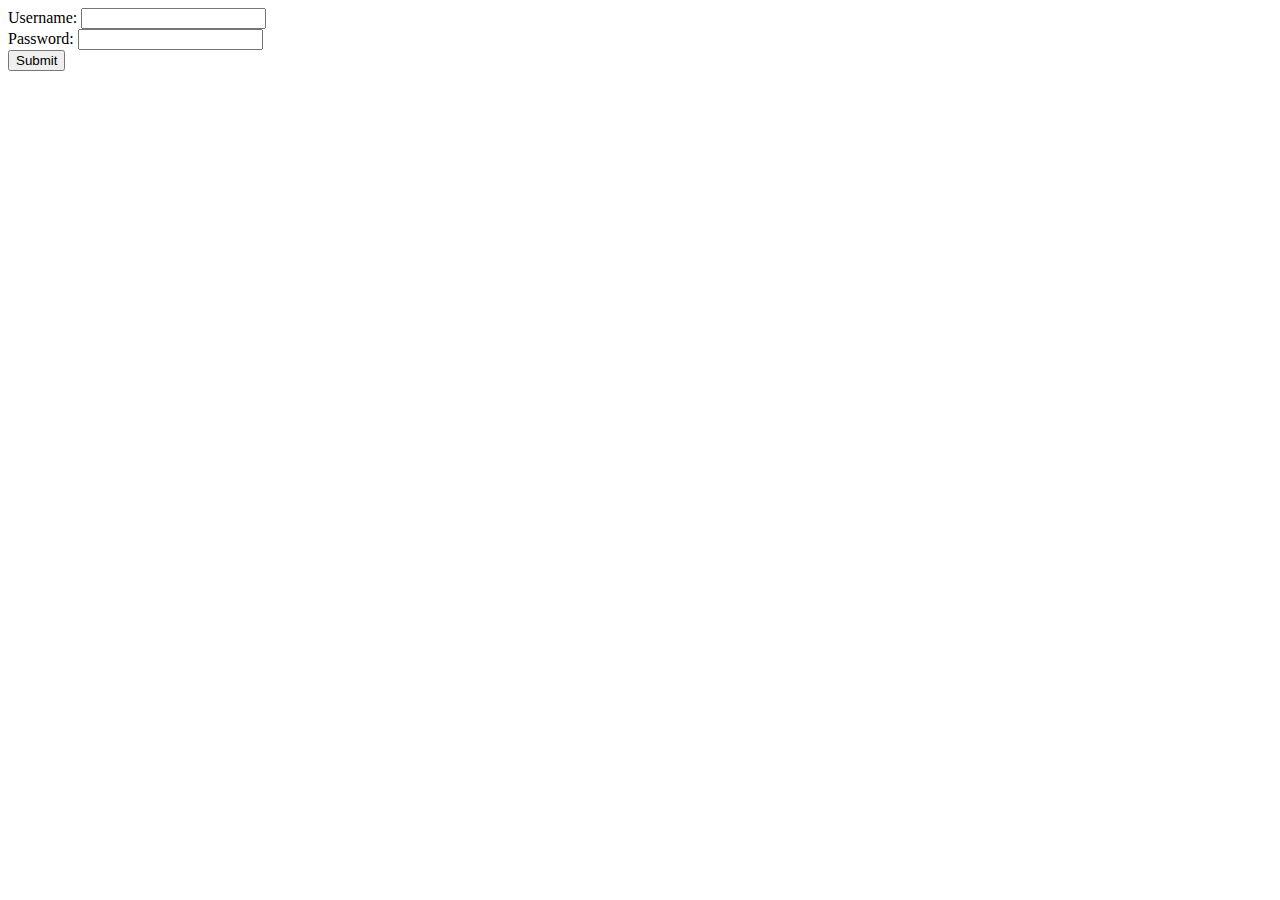
==== src/main/resources/templates/login.html @ 14245f60 "Merge pull request #6 from Spring-0/features/userAuth" ====
<!DOCTYPE html>
<html lang="en">
<head>
    <script th:src="@{/js/userAuthentication.js}"></script>
    <meta charset="UTF-8">
    <title>Login</title>
</head>
<body>

    <div>
        <form onsubmit="login(event)">

            <div>
                <label for="usernameTbx">Username:</label>
                <input type="text" name="username" id="usernameTbx">
            </div>

            <div>
                <label for="passwordTbx">Password:</label>
                <input type="text" name="password" id="passwordTbx">
            </div>

            <button type="submit">Submit</button>

        </form>
    </div>

</body>
</html>
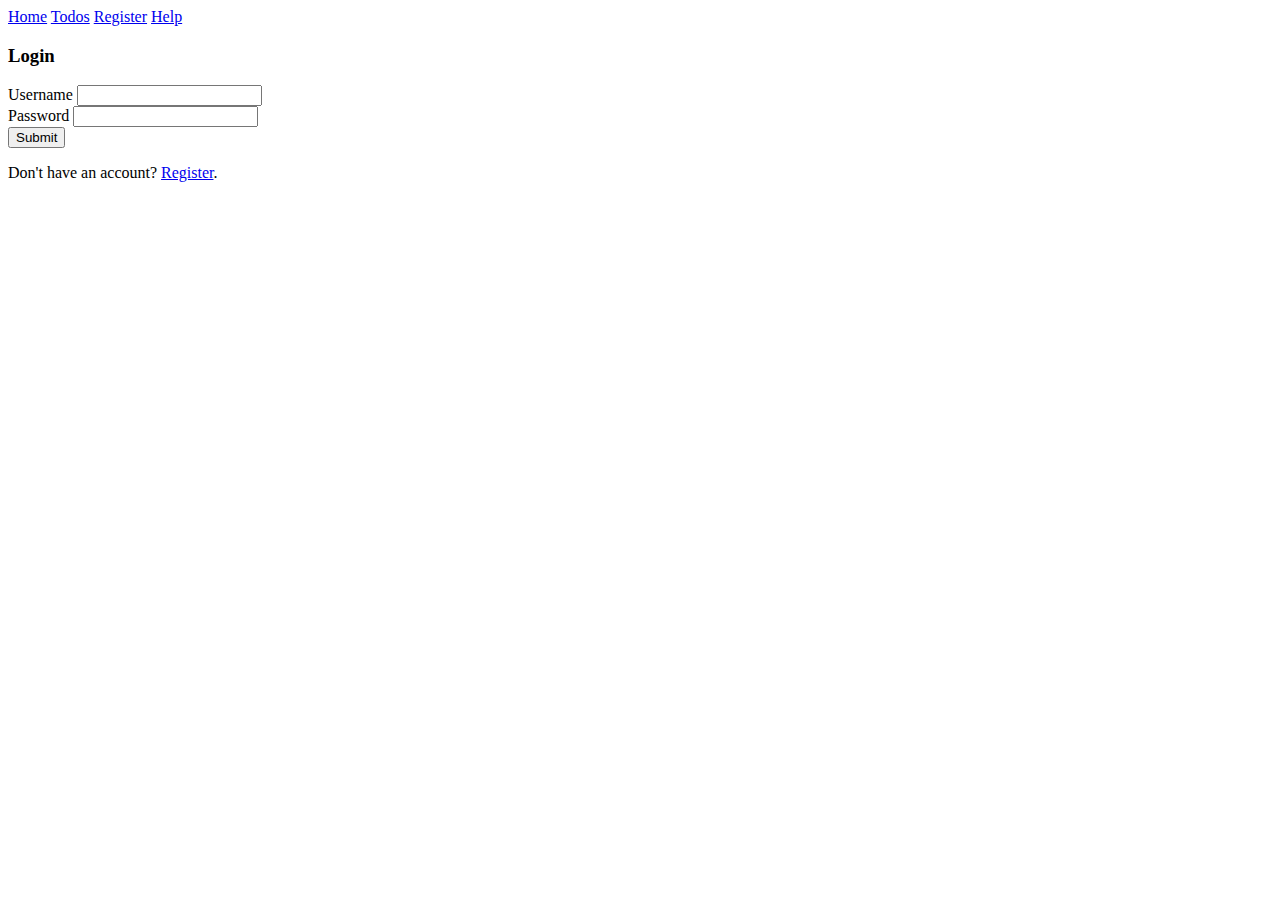
==== commit a2b6b1a2: "Change navbar elements to hyperlink from buttons" ====
--- a/src/main/resources/templates/login.html
+++ b/src/main/resources/templates/login.html
@@ -1,29 +1,55 @@
 <!DOCTYPE html>
-<html lang="en">
+<html lang="en" xmlns:th="http://www.thymeleaf.org">
 <head>
     <script th:src="@{/js/userAuthentication.js}"></script>
+    <link rel="stylesheet" th:href="@{/css/sb-admin-2.css}">
     <meta charset="UTF-8">
     <title>Login</title>
 </head>
-<body>
 
+<body class="bg-light">
+
+
+<div class="navbar bg-gradient-purple-red text-light">
     <div>
-        <form onsubmit="login(event)">
+        <a href="/home" class="text-light btn-outline-light bg-gray-900 btn">Home</a>
+        <a href="/todos" class="text-light btn-outline-light bg-gray-900 btn">Todos</a>
+        <a href="/register" class="text-light btn-outline-light bg-gray-900 btn">Register</a>
+        <a href="/help" class="text-light btn-outline-light bg-gray-900 btn">Help</a>
+    </div>
+</div>
 
-            <div>
-                <label for="usernameTbx">Username:</label>
-                <input type="text" name="username" id="usernameTbx">
+<div class="container animated--grow-in justify-content-center">
+
+    <div class="pt-5">
+        <div class="card border-dark">
+            <h3 class="card-header">Login</h3>
+
+            <div class="card-body bg-white">
+                <form onsubmit="login(event)">
+
+                    <div>
+                        <label class="col-2" for="usernameTbx">Username</label>
+                        <input type="text" name="username" id="usernameTbx">
+                    </div>
+
+                    <div>
+                        <label class="col-2" for="passwordTbx">Password</label>
+                        <input type="text" name="password" id="passwordTbx">
+                    </div>
+
+                    <div class="card-body p-0 px-sm-2">
+                        <button class="card bg-gradient-purple-red text-light" type="submit">Submit</button>
+                    </div>
+
+
+                </form>
             </div>
+            <p class="card-footer">Don't have an account? <a href="/register">Register</a>.</p>
+        </div>
+    </div>
 
-            <div>
-                <label for="passwordTbx">Password:</label>
-                <input type="text" name="password" id="passwordTbx">
-            </div>
-
-            <button type="submit">Submit</button>
-
-        </form>
-    </div>
+</div>
 
 </body>
 </html>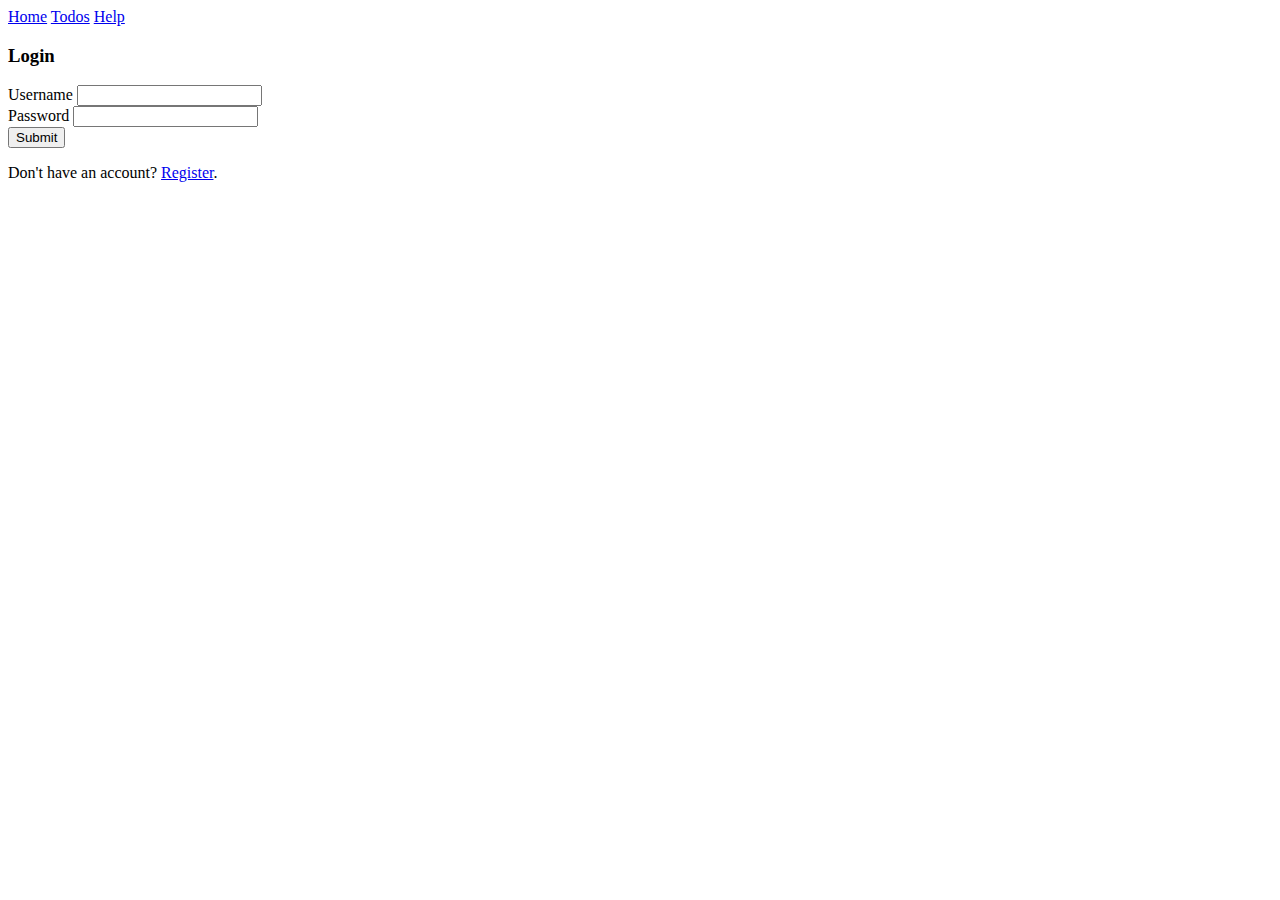
==== commit 4a6b6bac: "updated getCookies method to check whether a user is logged in before loading Todo's" ====
--- a/src/main/resources/templates/login.html
+++ b/src/main/resources/templates/login.html
@@ -10,11 +10,10 @@
 <body class="bg-light">
 
 
-<div class="navbar bg-gradient-purple-red text-light">
+<div class="navbar bg-gradient-purple-red text-light animated--grow-in">
     <div>
         <a href="/home" class="text-light btn-outline-light bg-gray-900 btn">Home</a>
         <a href="/todos" class="text-light btn-outline-light bg-gray-900 btn">Todos</a>
-        <a href="/register" class="text-light btn-outline-light bg-gray-900 btn">Register</a>
         <a href="/help" class="text-light btn-outline-light bg-gray-900 btn">Help</a>
     </div>
 </div>
@@ -42,7 +41,6 @@
                         <button class="card bg-gradient-purple-red text-light" type="submit">Submit</button>
                     </div>
 
-
                 </form>
             </div>
             <p class="card-footer">Don't have an account? <a href="/register">Register</a>.</p>
